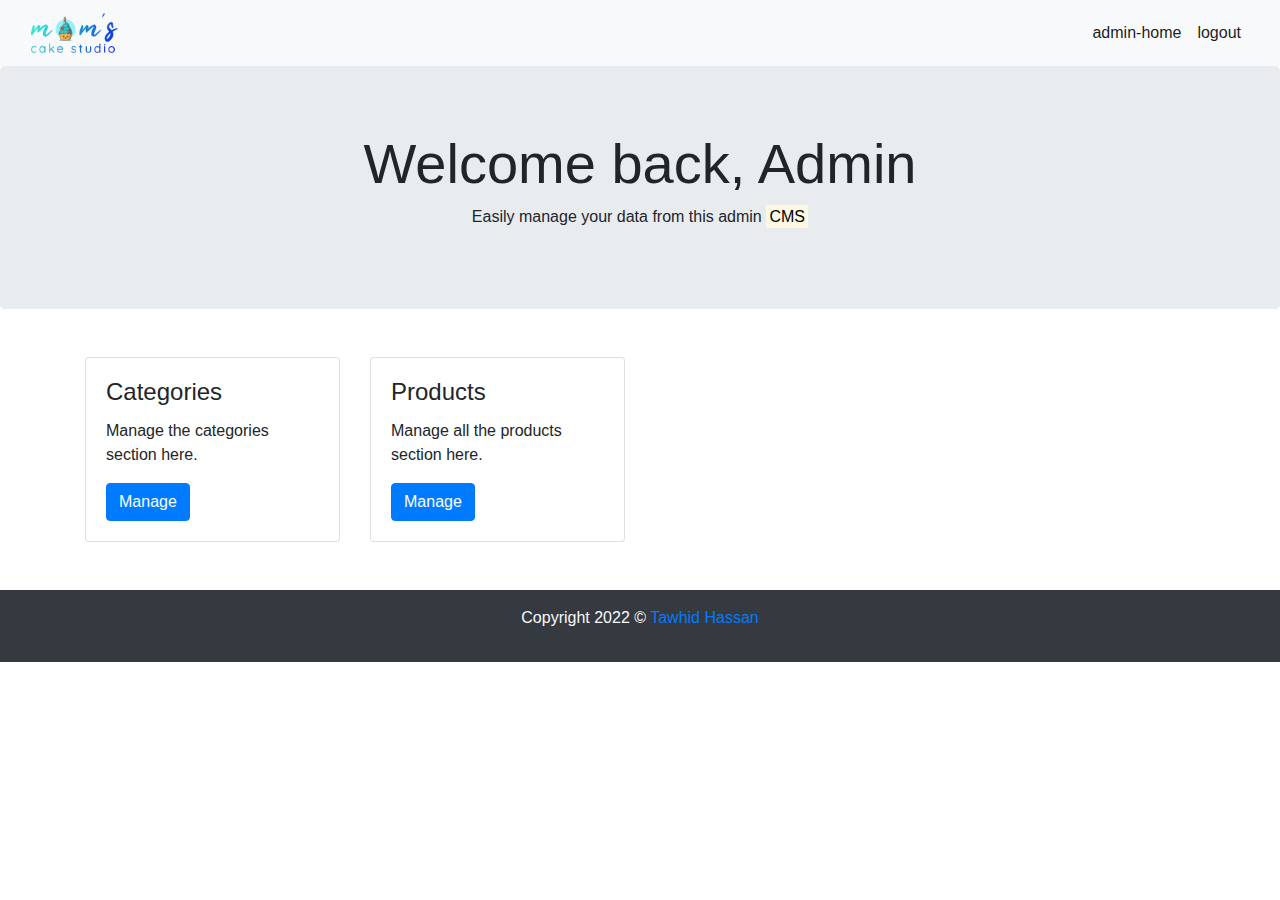
==== src/main/resources/templates/adminHome.html @ 3db66ed0 "upload project" ====
<!doctype html>
<html lang="en" xmlns:th="http://www.thymeleaf.org">
<head>
<meta charset="UTF-8">
<meta name="viewport"
	content="width=device-width, user-scalable=no, initial-scale=1.0, maximum-scale=1.0, minimum-scale=1.0">
<meta http-equiv="X-UA-Compatible" content="ie=edge">
<link rel="stylesheet"
	href="https://stackpath.bootstrapcdn.com/bootstrap/4.4.1/css/bootstrap.min.css"
	integrity="sha384-Vkoo8x4CGsO3+Hhxv8T/Q5PaXtkKtu6ug5TOeNV6gBiFeWPGFN9MuhOf23Q9Ifjh"
	crossorigin="anonymous">
<link rel="stylesheet"
	href="https://use.fontawesome.com/releases/v5.7.0/css/all.css"
	integrity="sha384-lZN37f5QGtY3VHgisS14W3ExzMWZxybE1SJSEsQp9S+oqd12jhcu+A56Ebc1zFSJ"
	crossorigin="anonymous">
<title>Document</title>
</head>
<body>
	<nav class="navbar navbar-expand-lg navbar-light bg-light">
		<div class="container-fluid">
			<a class="navbar-brand" href="#"> <img
				th:src="@{/images/logo.png}" src="../static/images/logo.png"
				width="auto" height="40" class="d-inline-block align-top" alt="" />
			</a>
			<button class="navbar-toggler" type="button" data-toggle="collapse"
				data-target="#navbarSupportedContent"
				aria-controls="navbarSupportedContent" aria-expanded="false"
				aria-label="Toggle navigation">
				<span class="navbar-toggler-icon"></span>
			</button>

			<div class="collapse navbar-collapse" id="navbarSupportedContent">
				<ul class="navbar-nav mr-auto"></ul>
				<ul class="navbar-nav">
					<li class="nav-item active"><a class="nav-link"
						th:href="@{/admin}" href="#">admin-home</a></li>
					<li class="nav-item active"><a class="nav-link"
						th:href="@{/logout}" href="#">logout</a></li>

				</ul>

			</div>
		</div>
	</nav>
	<div class="jumbotron text-center">
		<h1 class="display-4">Welcome back, Admin</h1>
		<p>
			Easily manage your data from this admin
			<mark>CMS</mark>
		</p>
	</div>
	<div class="container">
		<div class="row">
			<div class="col-sm-3 pt-3">
				<div class="card" style="background-color: white;">
					<div class="card-body">
						<h4 class="card-title">Categories</h4>
						<p class="card-text">Manage the categories section here.</p>
						<a href="#" th:href="@{/admin/categories}"
							class="card-link btn btn-primary">Manage</a>

					</div>
				</div>
			</div>
			<div class="col-sm-3 pt-3">
				<div class="card" style="background-color: white;">
					<div class="card-body">
						<h4 class="card-title">Products</h4>
						<p class="card-text">Manage all the products section here.</p>
						<a href="#" th:href="@{/admin/products}"
							class="card-link btn btn-primary">Manage</a>

					</div>
				</div>
			</div>

		</div>
	</div>
	<section class="text-center mt-5 py-3 bg-dark text-light">
		<div class="container">
			<div class="row">
				<div class="col">
					<p>
						Copyright 2022 &copy; <a href="https://tawhidh.github.io"
							target="black">Tawhid Hassan</a>
					</p>
				</div>
			</div>
		</div>
	</section>



	<script src="https://code.jquery.com/jquery-3.4.1.slim.min.js"
		integrity="sha384-J6qa4849blE2+poT4WnyKhv5vZF5SrPo0iEjwBvKU7imGFAV0wwj1yYfoRSJoZ+n"
		crossorigin="anonymous"></script>
	<script
		src="https://cdn.jsdelivr.net/npm/popper.js@1.16.0/dist/umd/popper.min.js"
		integrity="sha384-Q6E9RHvbIyZFJoft+2mJbHaEWldlvI9IOYy5n3zV9zzTtmI3UksdQRVvoxMfooAo"
		crossorigin="anonymous"></script>
	<script
		src="https://stackpath.bootstrapcdn.com/bootstrap/4.4.1/js/bootstrap.min.js"
		integrity="sha384-wfSDF2E50Y2D1uUdj0O3uMBJnjuUD4Ih7YwaYd1iqfktj0Uod8GCExl3Og8ifwB6"
		crossorigin="anonymous"></script>
</body>
</html>
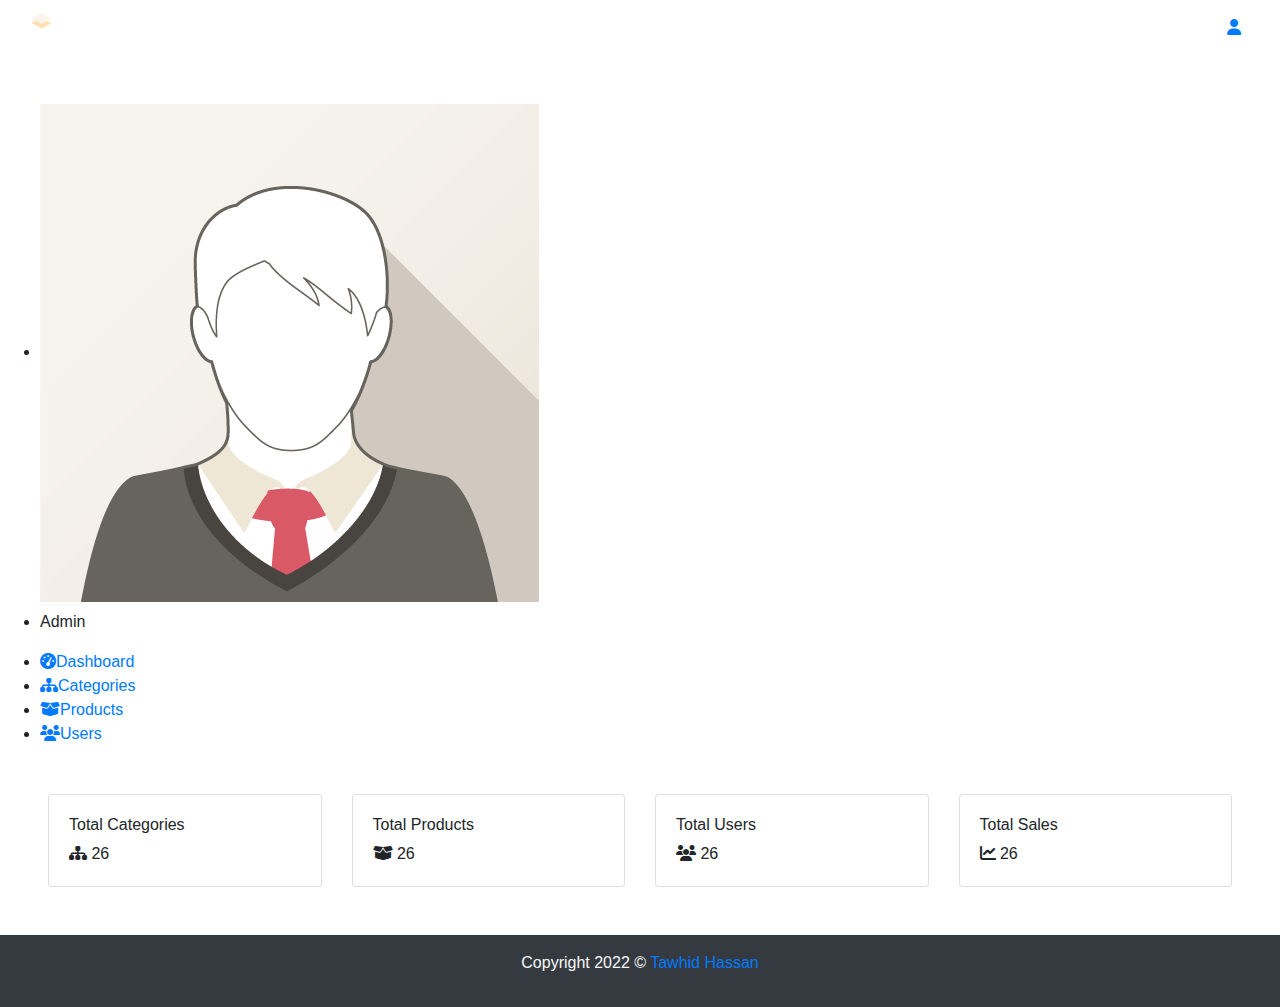
==== commit 591afd2e: "updated project upload" ====
--- a/src/main/resources/templates/adminHome.html
+++ b/src/main/resources/templates/adminHome.html
@@ -6,21 +6,18 @@
 	content="width=device-width, user-scalable=no, initial-scale=1.0, maximum-scale=1.0, minimum-scale=1.0">
 <meta http-equiv="X-UA-Compatible" content="ie=edge">
 <link rel="stylesheet"
-	href="https://stackpath.bootstrapcdn.com/bootstrap/4.4.1/css/bootstrap.min.css"
-	integrity="sha384-Vkoo8x4CGsO3+Hhxv8T/Q5PaXtkKtu6ug5TOeNV6gBiFeWPGFN9MuhOf23Q9Ifjh"
-	crossorigin="anonymous">
-<link rel="stylesheet"
-	href="https://use.fontawesome.com/releases/v5.7.0/css/all.css"
-	integrity="sha384-lZN37f5QGtY3VHgisS14W3ExzMWZxybE1SJSEsQp9S+oqd12jhcu+A56Ebc1zFSJ"
-	crossorigin="anonymous">
-<title>Document</title>
+	href="https://stackpath.bootstrapcdn.com/bootstrap/4.4.1/css/bootstrap.min.css">
+<link rel="stylesheet"
+	href="https://cdnjs.cloudflare.com/ajax/libs/font-awesome/6.2.0/css/all.min.css">
+<link th:href="@{/css/custom.css}" rel="stylesheet">
+<title>Admin Home</title>
 </head>
 <body>
-	<nav class="navbar navbar-expand-lg navbar-light bg-light">
+	<nav class="navbar navbar-expand-lg smart-scroll admin-nav">
 		<div class="container-fluid">
-			<a class="navbar-brand" href="#"> <img
-				th:src="@{/images/logo.png}" src="../static/images/logo.png"
-				width="auto" height="40" class="d-inline-block align-top" alt="" />
+			<a class="navbar-brand" th:href="@{/admin}" href="#"> <img
+				th:src="@{/images/weblogo.png}" src="../static/images/weblogo.png"
+				width="auto" height="20" class="d-inline-block align-top" alt="" />
 			</a>
 			<button class="navbar-toggler" type="button" data-toggle="collapse"
 				data-target="#navbarSupportedContent"
@@ -30,18 +27,199 @@
 			</button>
 
 			<div class="collapse navbar-collapse" id="navbarSupportedContent">
-				<ul class="navbar-nav mr-auto"></ul>
-				<ul class="navbar-nav">
+
+				<ul class="navbar-nav  ml-auto nav-menu-item">
+					<!-- profile icon -->
+					<li class="nav-item active dropdown"><a class="nav-link"
+						th:href="@{/shop}" href="#" id="navbarDropdown" role="button"
+						data-toggle="dropdown" aria-haspopup="true" aria-expanded="false">
+							<i class="fa-solid fa-user"></i>
+					</a>
+						<div class="dropdown-menu dropdown-menu-right"
+							aria-labelledby="navbarDropdown">
+							<a class="dropdown-item" sec:authorize="isAuthenticated()"
+								href="#"><i class="fa-solid fa-circle-user mr-2"></i>Profile</a>
+
+							<a class="dropdown-item" sec:authorize="isAnonymous()"
+								th:href="@{/login}" href="#"><i
+								class="fa-solid fa-user-lock mr-2"></i>Login</a>  <a
+								class="dropdown-item" sec:authorize="isAuthenticated()"
+								th:href="@{/logout}" href="#"><i
+								class="fa-solid fa-right-from-bracket mr-2"></i>Logout</a>
+						</div></li>
+				</ul>
+
+			</div>
+		</div>
+	</nav>
+
+	<br>
+	<br>
+	<!-- Side Navbar -->
+	<div class="sidenav">
+		<ul>
+			<li class="nav-header"><img th:src="@{/images/admin.png}"
+				src="../static/images/admin.png" /></li>
+			<li class="nav-header mt-2 mb-3">Admin</li>
+			<li><a th:href="@{/admin}" href="#"><i class="fa-solid fa-gauge-high"></i>Dashboard</a>
+			</li>
+			<li><a th:href="@{/admin/categories}" href="#"><i class="fa-solid fa-sitemap"></i>Categories</a>
+			</li>
+			<li><a th:href="@{/admin/products}" href="#"><i class="fa-solid fa-box-open"></i>Products</a>
+			</li>
+			<li><a href="#"><i class="fa-solid fa-users"></i>Users</a></li>
+
+		</ul>
+	</div>
+	<!-- Home page -->
+	<div class="admin-home px-5 mt-5">
+		<div class="row">
+			<div class="col-md-3">
+				<div class="card card1">
+					<div class="card-body">
+						<h6>Total Categories</h6>
+						<span><i class="fa-solid fa-sitemap"></i></span> <span class="cnt">26</span>
+					</div>
+				</div>
+			</div>
+			<div class="col-md-3">
+				<div class="card card2">
+					<div class="card-body">
+						<h6>Total Products</h6>
+						<span><i class="fa-solid fa-box-open"></i></span> <span
+							class="cnt">26</span>
+					</div>
+				</div>
+			</div>
+			<div class="col-md-3">
+				<div class="card card3">
+					<div class="card-body">
+						<h6>Total Users</h6>
+						<span><i class="fa-solid fa-users"></i></span> <span class="cnt">26</span>
+					</div>
+				</div>
+			</div>
+			<div class="col-md-3">
+				<div class="card card4">
+					<div class="card-body">
+						<h6>Total Sales</h6>
+						<span><i class="fa-solid fa-chart-line"></i></span> <span
+							class="cnt">26</span>
+					</div>
+				</div>
+			</div>
+		</div>
+	</div>
+
+
+
+
+
+	<section class="text-center mt-5 py-3 bg-dark text-light">
+		<div class="container">
+			<div class="row copyright">
+				<div class="col">
+					<p>
+						Copyright 2022 &copy; <a href="https://tawhidh.github.io"
+							target="black">Tawhid Hassan</a>
+					</p>
+				</div>
+			</div>
+		</div>
+	</section>
+
+
+
+	<script src="https://code.jquery.com/jquery-3.4.1.slim.min.js"></script>
+	<script
+		src="https://cdn.jsdelivr.net/npm/popper.js@1.16.0/dist/umd/popper.min.js"></script>
+	<script
+		src="https://stackpath.bootstrapcdn.com/bootstrap/4.4.1/js/bootstrap.min.js"></script>
+
+</body>
+</html>
+
+
+
+
+
+
+
+
+
+
+
+
+
+
+
+
+
+
+
+
+
+
+
+
+<!-- <!doctype html>
+<html lang="en" xmlns:th="http://www.thymeleaf.org">
+<head>
+<meta charset="UTF-8">
+<meta name="viewport"
+	content="width=device-width, user-scalable=no, initial-scale=1.0, maximum-scale=1.0, minimum-scale=1.0">
+<meta http-equiv="X-UA-Compatible" content="ie=edge">
+<link rel="stylesheet"
+	href="https://stackpath.bootstrapcdn.com/bootstrap/4.4.1/css/bootstrap.min.css">
+<link rel="stylesheet"
+	href="https://cdnjs.cloudflare.com/ajax/libs/font-awesome/6.2.0/css/all.min.css">
+<link th:href="@{/css/custom.css}" rel="stylesheet">
+<title>Document</title>
+</head>
+<body>
+	<nav class="navbar navbar-expand-lg smart-scroll">
+		<div class="container-fluid">
+			<a class="navbar-brand" href="#"> <img
+				th:src="@{/images/weblogo.png}" src="../static/images/weblogo.png"
+				width="auto" height="20" class="d-inline-block align-top" alt="" />
+			</a>
+			<button class="navbar-toggler" type="button" data-toggle="collapse"
+				data-target="#navbarSupportedContent"
+				aria-controls="navbarSupportedContent" aria-expanded="false"
+				aria-label="Toggle navigation">
+				<span class="navbar-toggler-icon"></span>
+			</button>
+
+			<div class="collapse navbar-collapse" id="navbarSupportedContent">
+				search field
+				<ul class="navbar-nav mx-auto">
+					<li>
+						<form class="input-group nav-search-container"
+							th:action="@{/search}" method="get">
+							<input type="text" name="keyword" th:value="${keyword}"
+								class="search-box" placeholder="Search products">
+							<div class="input-group-append">
+								<button class="search-btn input-group-append" type="submit">
+									<i class="fa-solid fa-magnifying-glass"></i>
+								</button>
+							</div>
+						</form>
+					</li>
+				</ul>
+				<ul class="navbar-nav  ml-auto nav-menu-item">
 					<li class="nav-item active"><a class="nav-link"
-						th:href="@{/admin}" href="#">admin-home</a></li>
+						th:href="@{/admin}" href="#">Admin Home</a></li>
 					<li class="nav-item active"><a class="nav-link"
-						th:href="@{/logout}" href="#">logout</a></li>
-
+						th:href="@{/logout}" href="#">Logout</a></li>
 				</ul>
 
 			</div>
 		</div>
 	</nav>
+
+	<br>
+	<br>
+	Home page
 	<div class="jumbotron text-center">
 		<h1 class="display-4">Welcome back, Admin</h1>
 		<p>
@@ -57,7 +235,7 @@
 						<h4 class="card-title">Categories</h4>
 						<p class="card-text">Manage the categories section here.</p>
 						<a href="#" th:href="@{/admin/categories}"
-							class="card-link btn btn-primary">Manage</a>
+							class="card-link primary-btn">Manage</a>
 
 					</div>
 				</div>
@@ -68,7 +246,7 @@
 						<h4 class="card-title">Products</h4>
 						<p class="card-text">Manage all the products section here.</p>
 						<a href="#" th:href="@{/admin/products}"
-							class="card-link btn btn-primary">Manage</a>
+							class="card-link primary-btn">Manage</a>
 
 					</div>
 				</div>
@@ -78,7 +256,7 @@
 	</div>
 	<section class="text-center mt-5 py-3 bg-dark text-light">
 		<div class="container">
-			<div class="row">
+			<div class="row copyright">
 				<div class="col">
 					<p>
 						Copyright 2022 &copy; <a href="https://tawhidh.github.io"
@@ -88,19 +266,30 @@
 			</div>
 		</div>
 	</section>
-
-
-
-	<script src="https://code.jquery.com/jquery-3.4.1.slim.min.js"
-		integrity="sha384-J6qa4849blE2+poT4WnyKhv5vZF5SrPo0iEjwBvKU7imGFAV0wwj1yYfoRSJoZ+n"
-		crossorigin="anonymous"></script>
-	<script
-		src="https://cdn.jsdelivr.net/npm/popper.js@1.16.0/dist/umd/popper.min.js"
-		integrity="sha384-Q6E9RHvbIyZFJoft+2mJbHaEWldlvI9IOYy5n3zV9zzTtmI3UksdQRVvoxMfooAo"
-		crossorigin="anonymous"></script>
-	<script
-		src="https://stackpath.bootstrapcdn.com/bootstrap/4.4.1/js/bootstrap.min.js"
-		integrity="sha384-wfSDF2E50Y2D1uUdj0O3uMBJnjuUD4Ih7YwaYd1iqfktj0Uod8GCExl3Og8ifwB6"
-		crossorigin="anonymous"></script>
+	gotop button
+	<a href="#" class="gotopbtn"><i class="fa-solid fa-arrow-up"></i></a>
+
+
+
+	<script src="https://code.jquery.com/jquery-3.4.1.slim.min.js"></script>
+	<script
+		src="https://cdn.jsdelivr.net/npm/popper.js@1.16.0/dist/umd/popper.min.js"></script>
+	<script
+		src="https://stackpath.bootstrapcdn.com/bootstrap/4.4.1/js/bootstrap.min.js"></script>
+
+	<script>
+      if($('.smart-scroll').length > 0){
+        var last_scroll_top = 0;
+        $(window).on('scroll', function(){
+          scroll_top = $(this).scrollTop();
+          if(scroll_top < last_scroll_top){
+            $('.smart-scroll').removeClass('scrolled-down').addClass('scrolled-up');
+          }else{
+            $('.smart-scroll').removeClass('scrolled-up').addClass('scrolled-down');
+          }
+          last_scroll_top = scroll_top;
+        });
+      }
+    </script>
 </body>
-</html>+</html> -->